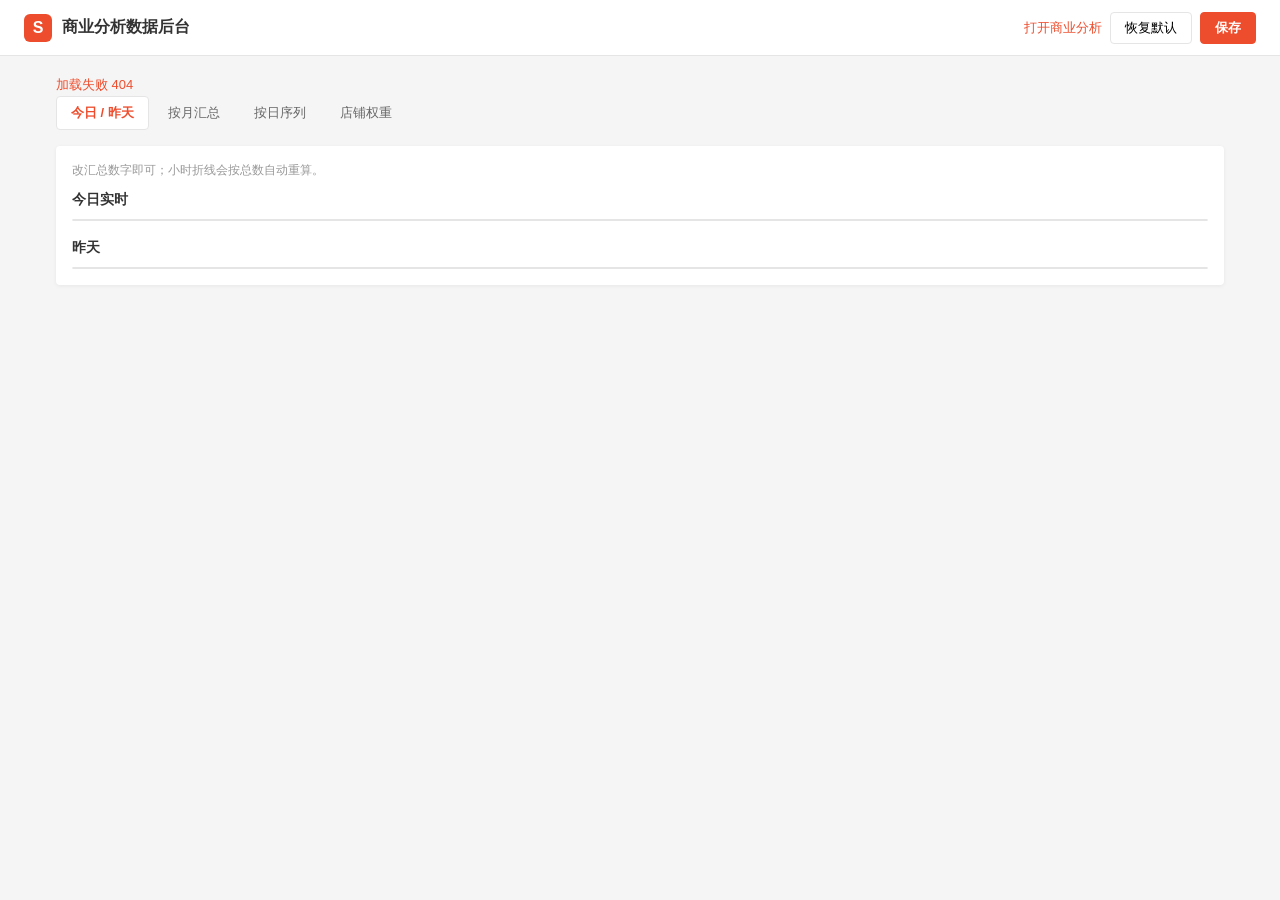
==== cf-pages/admin/index.html @ f7140895 "Add Shopee workbench demo for Cloudflare Pages deploy. Includes static site, Functions gate/API, and" ====
<!DOCTYPE html>
<html lang="zh-CN">
<head>
<meta charset="utf-8">
<meta name="viewport" content="width=device-width, initial-scale=1">
<meta name="robots" content="noindex,nofollow,noarchive">
<title>商业分析数据后台</title>
<style>
  :root {
    --brand: #EE4D2D;
    --brand-dark: #D73211;
    --bg: #f5f5f5;
    --card: #fff;
    --line: #e5e5e5;
    --text: #333;
    --muted: #999;
  }
  * { box-sizing: border-box; }
  body {
    margin: 0;
    font-family: -apple-system, BlinkMacSystemFont, "Segoe UI", "PingFang SC", "Microsoft YaHei", sans-serif;
    background: var(--bg);
    color: var(--text);
  }
  .top {
    height: 56px;
    background: #fff;
    border-bottom: 1px solid var(--line);
    display: flex;
    align-items: center;
    justify-content: space-between;
    padding: 0 24px;
  }
  .brand { display: flex; align-items: center; gap: 10px; font-weight: 600; }
  .logo {
    width: 28px; height: 28px; border-radius: 6px; background: var(--brand);
    color: #fff; display: inline-flex; align-items: center; justify-content: center; font-weight: 700;
  }
  .top-actions { display: flex; gap: 8px; align-items: center; }
  .btn {
    height: 32px; padding: 0 14px; border-radius: 4px; border: 1px solid var(--line);
    background: #fff; cursor: pointer; font-size: 13px;
  }
  .btn:hover { border-color: #ccc; }
  .btn-primary {
    background: var(--brand); border-color: var(--brand); color: #fff; font-weight: 600;
  }
  .btn-primary:hover { background: var(--brand-dark); }
  .btn:disabled { opacity: .6; cursor: wait; }
  .wrap { max-width: 1200px; margin: 0 auto; padding: 20px 16px 48px; }
  .tabs { display: flex; gap: 4px; margin-bottom: 16px; flex-wrap: wrap; }
  .tab {
    height: 34px; padding: 0 14px; border: 1px solid transparent; border-radius: 4px;
    background: transparent; cursor: pointer; color: #666; font-size: 13px;
  }
  .tab.active { background: #fff; border-color: var(--line); color: var(--brand); font-weight: 600; }
  .panel {
    display: none; background: var(--card); border-radius: 4px;
    box-shadow: 0 1px 4px rgba(0,0,0,.06); padding: 16px;
  }
  .panel.active { display: block; }
  .row { display: flex; gap: 12px; flex-wrap: wrap; align-items: end; margin-bottom: 14px; }
  label.field { display: flex; flex-direction: column; gap: 6px; font-size: 12px; color: #666; }
  input[type=number], input[type=text], select {
    height: 34px; min-width: 120px; padding: 0 10px; border: 1px solid var(--line);
    border-radius: 4px; font-size: 13px;
  }
  table { width: 100%; border-collapse: collapse; font-size: 13px; }
  th, td { border-bottom: 1px solid #f0f0f0; padding: 8px 6px; text-align: left; }
  th { color: #888; font-weight: 500; background: #fafafa; position: sticky; top: 0; }
  td input { width: 100%; min-width: 72px; }
  .hint { color: var(--muted); font-size: 12px; margin: 0 0 12px; }
  .status {
    font-size: 13px; color: #666; min-height: 20px;
  }
  .status.ok { color: #30B566; }
  .status.err { color: var(--brand); }
  .table-wrap { overflow: auto; max-height: 62vh; border: 1px solid var(--line); border-radius: 4px; }
  .subhead { font-size: 14px; font-weight: 600; margin: 8px 0 10px; }
  a.link { color: var(--brand); text-decoration: none; font-size: 13px; }
</style>
</head>
<body>
  <header class="top">
    <div class="brand"><span class="logo">S</span>商业分析数据后台</div>
    <div class="top-actions">
      <a class="link" href="/datacenter/home/?cnsc_shop_id=864505556" target="_blank">打开商业分析</a>
      <button class="btn" id="btnReset" type="button">恢复默认</button>
      <button class="btn btn-primary" id="btnSave" type="button">保存</button>
    </div>
  </header>
  <main class="wrap">
    <div class="status" id="status">加载中…</div>
    <div class="tabs" id="tabs">
      <button class="tab active" data-tab="preset">今日 / 昨天</button>
      <button class="tab" data-tab="month">按月汇总</button>
      <button class="tab" data-tab="series">按日序列</button>
      <button class="tab" data-tab="shops">店铺权重</button>
    </div>

    <section class="panel active" id="panel-preset">
      <p class="hint">改汇总数字即可；小时折线会按总数自动重算。</p>
      <div class="subhead">今日实时</div>
      <div class="table-wrap" id="todayTable"></div>
      <div class="subhead" style="margin-top:18px">昨天</div>
      <div class="table-wrap" id="ydayTable"></div>
    </section>

    <section class="panel" id="panel-month">
      <p class="hint">环比按「上月同期」：未结束的月份只对比上月相同天数（用按日序列前 N 天）；已结束月份对比整月。改指标会自动重算，也可手改 mom；保存不会再覆盖你手改的环比。</p>
      <div class="row" style="margin-bottom:10px">
        <button class="btn" type="button" id="btnRecomputeMom">按上月同期重算全部环比</button>
      </div>
      <div class="table-wrap" id="monthTable"></div>
    </section>

    <section class="panel" id="panel-series">
      <div class="row">
        <label class="field">月份
          <select id="seriesMonth"></select>
        </label>
      </div>
      <p class="hint">按日数组，一天一个数；保存后折线图用这里的序列。</p>
      <div class="table-wrap" id="seriesTable"></div>
    </section>

    <section class="panel" id="panel-shops">
      <div class="subhead">SHOP_BASE</div>
      <div class="table-wrap" id="shopBaseTable"></div>
      <div class="subhead" style="margin-top:18px">EXTRA_SHOPS（今日分页补充）</div>
      <div class="table-wrap" id="extraShopTable"></div>
    </section>
  </main>

<script>
(function () {
  var METRIC_KEYS = ["sales","orders","units","clicks","cancelled","cancelled_sales","refund_orders","refund_sales"];
  var METRIC_LABELS = {
    sales: "总销售额",
    orders: "总订单数",
    units: "总销售件数",
    clicks: "商品点击量",
    cancelled: "已取消订单",
    cancelled_sales: "已取消销售",
    refund_orders: "退货退款订单",
    refund_sales: "退货退款销售"
  };
  var data = null;
  var statusEl = document.getElementById("status");

  function setStatus(msg, kind) {
    statusEl.textContent = msg || "";
    statusEl.className = "status" + (kind ? " " + kind : "");
  }

  function numInput(value, onChange) {
    var inp = document.createElement("input");
    inp.type = "number";
    inp.step = "any";
    inp.value = value;
    function emit() {
      var v = parseFloat(inp.value);
      if (Number.isNaN(v)) v = 0;
      onChange(v);
    }
    // change=失焦；input=滚轮/步进器即时联动
    inp.addEventListener("change", emit);
    inp.addEventListener("input", emit);
    return inp;
  }

  function textInput(value, onChange) {
    var inp = document.createElement("input");
    inp.type = "text";
    inp.value = value;
    inp.addEventListener("change", function () { onChange(inp.value); });
    return inp;
  }

  function shiftMonthKey(key, delta) {
    var m = /^(\d{4})-(\d{2})$/.exec(key || "");
    if (!m) return null;
    var y = parseInt(m[1], 10);
    var mo = parseInt(m[2], 10) + delta;
    while (mo < 1) { mo += 12; y -= 1; }
    while (mo > 12) { mo -= 12; y += 1; }
    return y + "-" + String(mo).padStart(2, "0");
  }

  function momPct(curr, prev) {
    curr = Number(curr) || 0;
    prev = Number(prev) || 0;
    if (prev === 0) return curr === 0 ? 0 : 100;
    return Math.round(((curr - prev) / Math.abs(prev)) * 10000) / 100;
  }

  function nowGmt8Parts() {
    var d = new Date(Date.now() + 8 * 3600 * 1000);
    return {
      key: d.getUTCFullYear() + "-" + String(d.getUTCMonth() + 1).padStart(2, "0"),
      day: d.getUTCDate()
    };
  }

  function seriesLen(month, metric) {
    var s = data.monthSeries && data.monthSeries[month];
    var arr = s && s[metric || "sales"];
    return Array.isArray(arr) ? arr.length : 0;
  }

  function sumSeries(month, metric, days) {
    var s = data.monthSeries && data.monthSeries[month];
    var arr = s && s[metric];
    if (!Array.isArray(arr) || !arr.length) return null;
    var n = Math.max(0, Math.min(days, arr.length));
    var sum = 0;
    for (var i = 0; i < n; i++) sum += Number(arr[i]) || 0;
    return sum;
  }

  // 上月同期：当前未结束月用「今天日号」；其它月用自身序列天数（整月）
  function samePeriodDays(month) {
    var now = nowGmt8Parts();
    var len = seriesLen(month, "sales");
    if (month === now.key) {
      var d = now.day;
      if (len > 0) d = Math.min(d, len);
      return Math.max(1, d);
    }
    return len > 0 ? len : 0;
  }

  function recomputeMonthMom(month) {
    if (!data || !data.monthData || !data.monthData[month]) return;
    var curr = data.monthData[month];
    var prevKey = shiftMonthKey(month, -1);
    var prev = prevKey && data.monthData[prevKey];
    if (!curr.mom) curr.mom = {};
    var now = nowGmt8Parts();
    var days = samePeriodDays(month);
    var prevLen = seriesLen(prevKey, "sales");
    // 未结束的当前月：分子用你改的月汇总，分母用上月前 N 天（上月同期）
    // 已结束月份：整月 vs 上月整月
    var useSamePeriod = month === now.key && days > 0 && prevLen > 0;
    METRIC_KEYS.forEach(function (k) {
      var currVal = Number(curr[k]) || 0;
      var prevVal = 0;
      if (useSamePeriod) {
        var part = sumSeries(prevKey, k, days);
        prevVal = part == null ? (prev ? Number(prev[k]) || 0 : 0) : part;
      } else if (prev) {
        prevVal = Number(prev[k]) || 0;
      }
      curr.mom[k] = momPct(currVal, prevVal);
    });
  }

  function recomputeMomsTouchedBy(month) {
    recomputeMonthMom(month);
    var next = shiftMonthKey(month, 1);
    if (next && data.monthData[next]) recomputeMonthMom(next);
  }

  function recomputeAllMonthMoms() {
    if (!data || !data.monthData) return;
    Object.keys(data.monthData).sort().forEach(recomputeMonthMom);
  }

  function renderMetricBlock(targetId, block) {
    var wrap = document.getElementById(targetId);
    wrap.innerHTML = "";
    var table = document.createElement("table");
    var thead = document.createElement("thead");
    thead.innerHTML = "<tr><th>指标</th><th>数值</th><th>环比 mom%</th></tr>";
    table.appendChild(thead);
    var tbody = document.createElement("tbody");
    METRIC_KEYS.forEach(function (k) {
      var tr = document.createElement("tr");
      var td0 = document.createElement("td");
      td0.textContent = METRIC_LABELS[k] || k;
      var td1 = document.createElement("td");
      td1.appendChild(numInput(block[k], function (v) { block[k] = v; }));
      var td2 = document.createElement("td");
      if (!block.mom) block.mom = {};
      td2.appendChild(numInput(block.mom[k] || 0, function (v) { block.mom[k] = v; }));
      tr.appendChild(td0); tr.appendChild(td1); tr.appendChild(td2);
      tbody.appendChild(tr);
    });
    table.appendChild(tbody);
    wrap.appendChild(table);
  }

  function refreshMonthMomInputs(optMonth) {
    var wrap = document.getElementById("monthTable");
    if (!wrap) return;
    Array.prototype.forEach.call(wrap.querySelectorAll("input[data-mom-month]"), function (inp) {
      var month = inp.getAttribute("data-mom-month");
      if (optMonth && month !== optMonth && month !== shiftMonthKey(optMonth, 1)) return;
      var key = inp.getAttribute("data-mom-key");
      var block = data.monthData[month];
      if (!block || !block.mom) return;
      var next = block.mom[key];
      if (typeof next !== "number" || Number.isNaN(next)) next = 0;
      if (String(inp.value) !== String(next)) inp.value = next;
    });
  }

  function renderMonthTable() {
    var wrap = document.getElementById("monthTable");
    wrap.innerHTML = "";
    var panel = document.getElementById("panel-month");
    Array.prototype.slice.call(panel.querySelectorAll(".month-add-row")).forEach(function (el) {
      el.remove();
    });
    var table = document.createElement("table");
    var head = "<tr><th>月份</th>";
    METRIC_KEYS.forEach(function (k) { head += "<th>" + (METRIC_LABELS[k] || k) + "</th><th>mom%</th>"; });
    head += "<th></th></tr>";
    table.innerHTML = "<thead>" + head + "</thead>";
    var tbody = document.createElement("tbody");
    Object.keys(data.monthData).sort().forEach(function (month) {
      var block = data.monthData[month];
      var tr = document.createElement("tr");
      var tdM = document.createElement("td");
      tdM.textContent = month;
      tr.appendChild(tdM);
      METRIC_KEYS.forEach(function (k) {
        var td = document.createElement("td");
        td.appendChild(numInput(block[k], function (v) {
          block[k] = v;
          recomputeMomsTouchedBy(month);
          refreshMonthMomInputs(month);
          setStatus("环比已随 " + month + " 汇总更新（记得点保存）", "ok");
        }));
        tr.appendChild(td);
        var tdMom = document.createElement("td");
        if (!block.mom) block.mom = {};
        var momInp = numInput(block.mom[k] || 0, function (v) { block.mom[k] = v; });
        momInp.setAttribute("data-mom-month", month);
        momInp.setAttribute("data-mom-key", k);
        tdMom.appendChild(momInp);
        tr.appendChild(tdMom);
      });
      var tdAct = document.createElement("td");
      var del = document.createElement("button");
      del.className = "btn";
      del.type = "button";
      del.textContent = "删除";
      del.addEventListener("click", function () {
        if (!confirm("删除 " + month + "？")) return;
        delete data.monthData[month];
        if (data.monthSeries) delete data.monthSeries[month];
        var next = shiftMonthKey(month, 1);
        if (next && data.monthData[next]) recomputeMonthMom(next);
        renderAll();
      });
      tdAct.appendChild(del);
      tr.appendChild(tdAct);
      tbody.appendChild(tr);
    });
    table.appendChild(tbody);
    wrap.appendChild(table);

    var addRow = document.createElement("div");
    addRow.className = "row month-add-row";
    addRow.style.marginTop = "12px";
    var inp = document.createElement("input");
    inp.type = "text";
    inp.placeholder = "YYYY-MM";
    var btn = document.createElement("button");
    btn.className = "btn";
    btn.type = "button";
    btn.textContent = "新增月份";
    btn.addEventListener("click", function () {
      var key = (inp.value || "").trim();
      if (!/^\d{4}-\d{2}$/.test(key)) {
        setStatus("月份格式应为 YYYY-MM", "err");
        return;
      }
      if (data.monthData[key]) {
        setStatus("月份已存在", "err");
        return;
      }
      var blank = {};
      var mom = {};
      METRIC_KEYS.forEach(function (k) { blank[k] = 0; mom[k] = 0; });
      blank.mom = mom;
      data.monthData[key] = blank;
      if (!data.monthSeries[key]) {
        var series = {};
        METRIC_KEYS.forEach(function (k) { series[k] = []; });
        data.monthSeries[key] = series;
      }
      recomputeMonthMom(key);
      renderAll();
      setStatus("已新增 " + key, "ok");
    });
    addRow.appendChild(inp);
    addRow.appendChild(btn);
    panel.appendChild(addRow);
  }

  function fillSeriesSelect() {
    var sel = document.getElementById("seriesMonth");
    var cur = sel.value;
    sel.innerHTML = "";
    Object.keys(data.monthSeries || {}).sort().forEach(function (m) {
      var opt = document.createElement("option");
      opt.value = m;
      opt.textContent = m;
      sel.appendChild(opt);
    });
    if (cur && data.monthSeries[cur]) sel.value = cur;
    else if (data.monthSeries["2026-11"]) sel.value = "2026-11";
  }

  function renderSeriesTable() {
    fillSeriesSelect();
    var month = document.getElementById("seriesMonth").value;
    var wrap = document.getElementById("seriesTable");
    wrap.innerHTML = "";
    if (!month || !data.monthSeries[month]) {
      wrap.textContent = "无序列数据";
      return;
    }
    var series = data.monthSeries[month];
    var len = 0;
    METRIC_KEYS.forEach(function (k) {
      if (Array.isArray(series[k])) len = Math.max(len, series[k].length);
    });
    METRIC_KEYS.forEach(function (k) {
      if (!Array.isArray(series[k])) series[k] = [];
      while (series[k].length < len) series[k].push(0);
    });

    var table = document.createElement("table");
    var head = "<tr><th>日</th>";
    METRIC_KEYS.forEach(function (k) { head += "<th>" + (METRIC_LABELS[k] || k) + "</th>"; });
    head += "</tr>";
    table.innerHTML = "<thead>" + head + "</thead>";
    var tbody = document.createElement("tbody");
    for (var i = 0; i < len; i++) {
      (function (dayIdx) {
        var tr = document.createElement("tr");
        var td0 = document.createElement("td");
        td0.textContent = String(dayIdx + 1);
        tr.appendChild(td0);
        METRIC_KEYS.forEach(function (k) {
          var td = document.createElement("td");
          td.appendChild(numInput(series[k][dayIdx] || 0, function (v) { series[k][dayIdx] = v; }));
          tr.appendChild(td);
        });
        tbody.appendChild(tr);
      })(i);
    }
    table.appendChild(tbody);
    wrap.appendChild(table);
  }

  function renderShopTable(targetId, list) {
    var wrap = document.getElementById(targetId);
    wrap.innerHTML = "";
    var table = document.createElement("table");
    table.innerHTML = "<thead><tr><th>店铺</th><th>市场</th><th>权重 w</th><th></th></tr></thead>";
    var tbody = document.createElement("tbody");
    list.forEach(function (shop, idx) {
      var tr = document.createElement("tr");
      var tdN = document.createElement("td");
      tdN.appendChild(textInput(shop.name, function (v) { shop.name = v; }));
      var tdM = document.createElement("td");
      tdM.appendChild(textInput(shop.market, function (v) { shop.market = v; }));
      var tdW = document.createElement("td");
      tdW.appendChild(numInput(shop.w, function (v) { shop.w = v; }));
      var tdA = document.createElement("td");
      var del = document.createElement("button");
      del.className = "btn";
      del.type = "button";
      del.textContent = "删";
      del.addEventListener("click", function () {
        list.splice(idx, 1);
        renderAll();
      });
      tdA.appendChild(del);
      tr.appendChild(tdN); tr.appendChild(tdM); tr.appendChild(tdW); tr.appendChild(tdA);
      tbody.appendChild(tr);
    });
    table.appendChild(tbody);
    wrap.appendChild(table);

    var add = document.createElement("button");
    add.className = "btn";
    add.type = "button";
    add.textContent = "新增店铺";
    add.style.marginTop = "10px";
    add.addEventListener("click", function () {
      list.push({ name: "new.shop", market: "XX", w: 0 });
      renderAll();
    });
    wrap.appendChild(add);
  }

  function renderAll() {
    // avoid duplicating add-month rows
    var monthPanel = document.getElementById("panel-month");
    Array.prototype.slice.call(monthPanel.querySelectorAll(".row")).forEach(function (el) {
      if (el.querySelector("input[placeholder='YYYY-MM']")) el.remove();
    });
    renderMetricBlock("todayTable", data.today);
    renderMetricBlock("ydayTable", data.yesterday);
    renderMonthTable();
    renderSeriesTable();
    renderShopTable("shopBaseTable", data.shopBase);
    renderShopTable("extraShopTable", data.extraShops);
  }

  async function loadData() {
    setStatus("加载中…");
    var res = await fetch("/api/bi-data", { credentials: "same-origin" });
    if (!res.ok) throw new Error("加载失败 " + res.status);
    data = await res.json();
    if (!data.extraShops) data.extraShops = [];
    if (!data.shopBase) data.shopBase = [];
    renderAll();
    setStatus("已加载" + (data.updatedAt ? "（更新于 " + data.updatedAt + "）" : "（默认数据）"), "ok");
  }

  async function saveData() {
    setStatus("保存中…");
    document.getElementById("btnSave").disabled = true;
    try {
      // 不再强制重算月度环比，保留手改；需要批量重算请点「按上月同期重算全部环比」
      var res = await fetch("/api/bi-data", {
        method: "PUT",
        credentials: "same-origin",
        headers: { "Content-Type": "application/json" },
        body: JSON.stringify(data)
      });
      var body = await res.json().catch(function () { return {}; });
      if (!res.ok) throw new Error(body.error || ("保存失败 " + res.status));
      data.updatedAt = body.updatedAt || data.updatedAt;
      setStatus("保存成功 " + (body.updatedAt || ""), "ok");
    } catch (e) {
      setStatus(String(e.message || e), "err");
    } finally {
      document.getElementById("btnSave").disabled = false;
    }
  }

  async function resetData() {
    if (!confirm("确认恢复默认数据？当前后台已保存的修改会被覆盖，且无法撤销。")) return;
    var typed = prompt('请输入 RESET 确认恢复默认（此操作会清空你改过的数据）');
    if (typed !== "RESET") {
      setStatus("已取消恢复默认", "err");
      return;
    }
    setStatus("恢复中…");
    try {
      var res = await fetch("/api/bi-data?reset=1&confirm=RESET", {
        method: "POST",
        credentials: "same-origin"
      });
      var body = await res.json().catch(function () { return {}; });
      if (!res.ok) throw new Error(body.error || ("恢复失败 " + res.status));
      data = body.data;
      renderAll();
      setStatus("已恢复默认", "ok");
    } catch (e) {
      setStatus(String(e.message || e), "err");
    }
  }

  document.getElementById("tabs").addEventListener("click", function (e) {
    var btn = e.target.closest(".tab");
    if (!btn) return;
    var tab = btn.getAttribute("data-tab");
    Array.prototype.forEach.call(document.querySelectorAll(".tab"), function (el) {
      el.classList.toggle("active", el === btn);
    });
    Array.prototype.forEach.call(document.querySelectorAll(".panel"), function (el) {
      el.classList.toggle("active", el.id === "panel-" + tab);
    });
  });

  document.getElementById("seriesMonth").addEventListener("change", renderSeriesTable);
  document.getElementById("btnSave").addEventListener("click", saveData);
  document.getElementById("btnReset").addEventListener("click", resetData);
  document.getElementById("btnRecomputeMom").addEventListener("click", function () {
    recomputeAllMonthMoms();
    refreshMonthMomInputs();
    setStatus("已按上月同期重算全部月度环比（记得点保存）", "ok");
  });

  loadData().catch(function (e) {
    setStatus(String(e.message || e), "err");
  });
})();
</script>
</body>
</html>
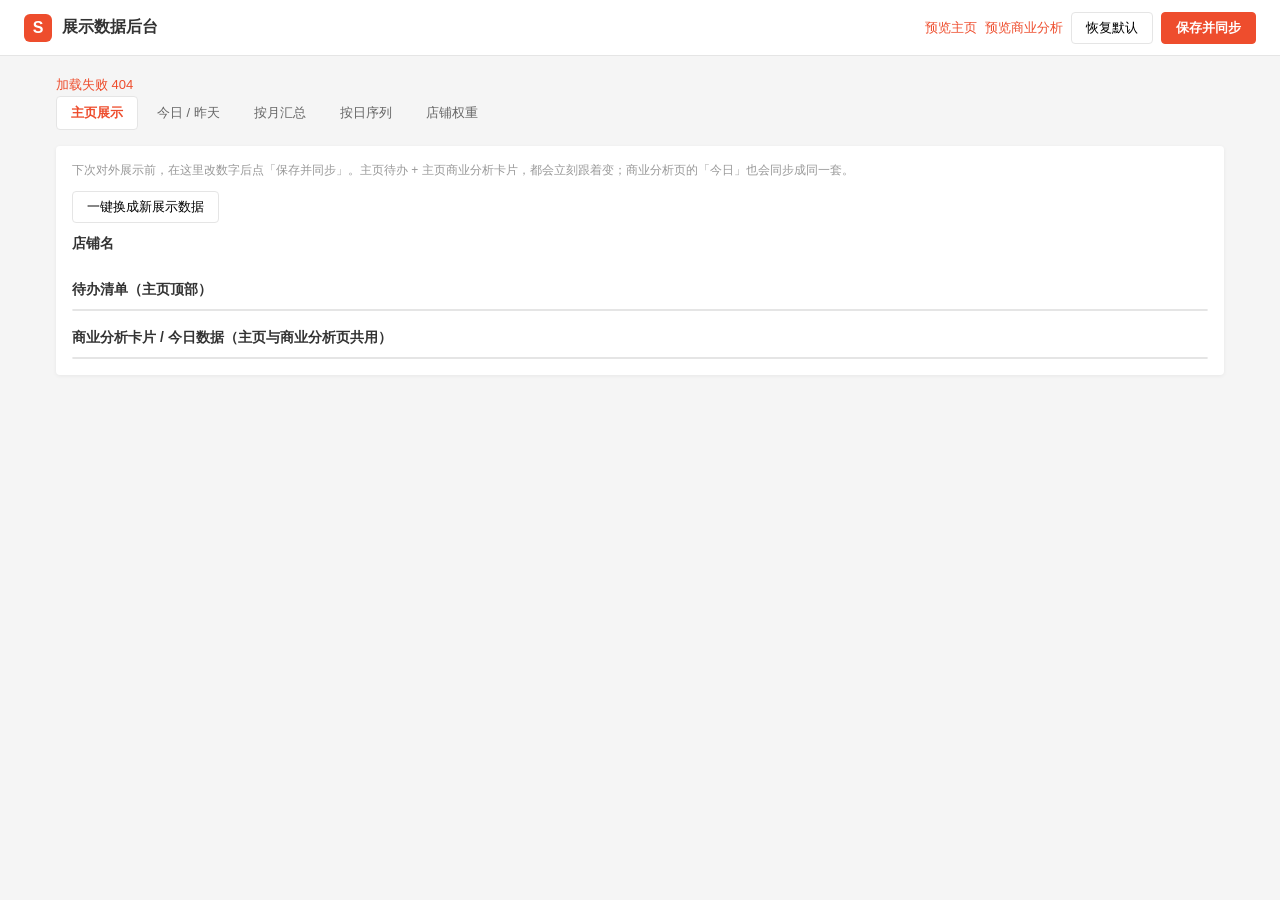
==== commit d9134c2f: "Sync admin homepage editor and green-up/red-down mom arrows." ====
--- a/cf-pages/admin/index.html
+++ b/cf-pages/admin/index.html
@@ -4,7 +4,7 @@
 <meta charset="utf-8">
 <meta name="viewport" content="width=device-width, initial-scale=1">
 <meta name="robots" content="noindex,nofollow,noarchive">
-<title>商业分析数据后台</title>
+<title>展示数据后台</title>
 <style>
   :root {
     --brand: #EE4D2D;
@@ -82,24 +82,39 @@
 </head>
 <body>
   <header class="top">
-    <div class="brand"><span class="logo">S</span>商业分析数据后台</div>
+    <div class="brand"><span class="logo">S</span>展示数据后台</div>
     <div class="top-actions">
-      <a class="link" href="/datacenter/home/?cnsc_shop_id=864505556" target="_blank">打开商业分析</a>
+      <a class="link" href="/home.html" target="_blank">预览主页</a>
+      <a class="link" href="/datacenter/home/?cnsc_shop_id=864505556" target="_blank">预览商业分析</a>
       <button class="btn" id="btnReset" type="button">恢复默认</button>
-      <button class="btn btn-primary" id="btnSave" type="button">保存</button>
+      <button class="btn btn-primary" id="btnSave" type="button">保存并同步</button>
     </div>
   </header>
   <main class="wrap">
     <div class="status" id="status">加载中…</div>
     <div class="tabs" id="tabs">
-      <button class="tab active" data-tab="preset">今日 / 昨天</button>
+      <button class="tab active" data-tab="home">主页展示</button>
+      <button class="tab" data-tab="preset">今日 / 昨天</button>
       <button class="tab" data-tab="month">按月汇总</button>
       <button class="tab" data-tab="series">按日序列</button>
       <button class="tab" data-tab="shops">店铺权重</button>
     </div>
 
-    <section class="panel active" id="panel-preset">
-      <p class="hint">改汇总数字即可；小时折线会按总数自动重算。</p>
+    <section class="panel active" id="panel-home">
+      <p class="hint">下次对外展示前，在这里改数字后点「保存并同步」。主页待办 + 主页商业分析卡片，都会立刻跟着变；商业分析页的「今日」也会同步成同一套。</p>
+      <div class="row" style="margin-bottom:12px">
+        <button class="btn" type="button" id="btnNudgeHome">一键换成新展示数据</button>
+      </div>
+      <div class="subhead">店铺名</div>
+      <div class="row" id="homeShopRow"></div>
+      <div class="subhead" style="margin-top:18px">待办清单（主页顶部）</div>
+      <div class="table-wrap" id="homeTodoTable"></div>
+      <div class="subhead" style="margin-top:18px">商业分析卡片 / 今日数据（主页与商业分析页共用）</div>
+      <div class="table-wrap" id="homeTodayTable"></div>
+    </section>
+
+    <section class="panel" id="panel-preset">
+      <p class="hint">改汇总数字即可；小时折线会按总数自动重算。主页「商业分析」卡片也读今日这组数。</p>
       <div class="subhead">今日实时</div>
       <div class="table-wrap" id="todayTable"></div>
       <div class="subhead" style="margin-top:18px">昨天</div>
@@ -119,8 +134,10 @@
         <label class="field">月份
           <select id="seriesMonth"></select>
         </label>
+        <button class="btn" type="button" id="btnEnsureSeriesDays">按当月天数生成日行</button>
+        <button class="btn" type="button" id="btnAddSeriesDay">加一天</button>
       </div>
-      <p class="hint">按日数组，一天一个数；保存后折线图用这里的序列。</p>
+      <p class="hint">按日数组，一天一个数；保存后折线图用这里的序列。若要加 2025-09 及更早月份：先到「按月汇总」新增 YYYY-MM，再回这里选月份填日数据（空月份点「按当月天数生成日行」）。</p>
       <div class="table-wrap" id="seriesTable"></div>
     </section>
 
@@ -145,6 +162,27 @@
     refund_orders: "退货退款订单",
     refund_sales: "退货退款销售"
   };
+  var HOME_TODO_KEYS = [
+    "未付款",
+    "待处理出货",
+    "已处理出货",
+    "待取消",
+    "待处理退货/退款",
+    "已售完",
+    "已禁卖/搜索排名降低"
+  ];
+  var DEFAULT_HOME = {
+    shop: "青羊区星氧百货店",
+    todo: {
+      "未付款": 5,
+      "待处理出货": 9,
+      "已处理出货": 21,
+      "待取消": 12,
+      "待处理退货/退款": 0,
+      "已售完": 4,
+      "已禁卖/搜索排名降低": 1
+    }
+  };
   var data = null;
   var statusEl = document.getElementById("status");
 
@@ -185,6 +223,36 @@
     while (mo < 1) { mo += 12; y -= 1; }
     while (mo > 12) { mo -= 12; y += 1; }
     return y + "-" + String(mo).padStart(2, "0");
+  }
+
+  function daysInMonthKey(key) {
+    var m = /^(\d{4})-(\d{2})$/.exec(key || "");
+    if (!m) return 0;
+    var y = parseInt(m[1], 10);
+    var mo = parseInt(m[2], 10);
+    return new Date(y, mo, 0).getDate();
+  }
+
+  function ensureMonthSeries(key, preferDays) {
+    if (!data.monthSeries) data.monthSeries = {};
+    if (!data.monthSeries[key]) {
+      var blank = {};
+      METRIC_KEYS.forEach(function (k) { blank[k] = []; });
+      data.monthSeries[key] = blank;
+    }
+    var series = data.monthSeries[key];
+    var target = preferDays || 0;
+    if (!target) {
+      METRIC_KEYS.forEach(function (k) {
+        if (Array.isArray(series[k])) target = Math.max(target, series[k].length);
+      });
+    }
+    if (!target) target = daysInMonthKey(key);
+    METRIC_KEYS.forEach(function (k) {
+      if (!Array.isArray(series[k])) series[k] = [];
+      while (series[k].length < target) series[k].push(0);
+    });
+    return series;
   }
 
   function momPct(curr, prev) {
@@ -386,14 +454,10 @@
       METRIC_KEYS.forEach(function (k) { blank[k] = 0; mom[k] = 0; });
       blank.mom = mom;
       data.monthData[key] = blank;
-      if (!data.monthSeries[key]) {
-        var series = {};
-        METRIC_KEYS.forEach(function (k) { series[k] = []; });
-        data.monthSeries[key] = series;
-      }
+      ensureMonthSeries(key, daysInMonthKey(key));
       recomputeMonthMom(key);
       renderAll();
-      setStatus("已新增 " + key, "ok");
+      setStatus("已新增 " + key + "（含 " + daysInMonthKey(key) + " 天日序列）", "ok");
     });
     addRow.appendChild(inp);
     addRow.appendChild(btn);
@@ -404,14 +468,17 @@
     var sel = document.getElementById("seriesMonth");
     var cur = sel.value;
     sel.innerHTML = "";
-    Object.keys(data.monthSeries || {}).sort().forEach(function (m) {
+    var keys = {};
+    Object.keys(data.monthSeries || {}).forEach(function (m) { keys[m] = true; });
+    Object.keys(data.monthData || {}).forEach(function (m) { keys[m] = true; });
+    Object.keys(keys).sort().forEach(function (m) {
       var opt = document.createElement("option");
       opt.value = m;
       opt.textContent = m;
       sel.appendChild(opt);
     });
-    if (cur && data.monthSeries[cur]) sel.value = cur;
-    else if (data.monthSeries["2026-11"]) sel.value = "2026-11";
+    if (cur && keys[cur]) sel.value = cur;
+    else if (keys["2026-11"]) sel.value = "2026-11";
   }
 
   function renderSeriesTable() {
@@ -419,19 +486,19 @@
     var month = document.getElementById("seriesMonth").value;
     var wrap = document.getElementById("seriesTable");
     wrap.innerHTML = "";
-    if (!month || !data.monthSeries[month]) {
-      wrap.textContent = "无序列数据";
+    if (!month) {
+      wrap.textContent = "请先在「按月汇总」新增月份，或选择已有月份";
       return;
     }
-    var series = data.monthSeries[month];
+    var series = ensureMonthSeries(month);
     var len = 0;
     METRIC_KEYS.forEach(function (k) {
       if (Array.isArray(series[k])) len = Math.max(len, series[k].length);
     });
-    METRIC_KEYS.forEach(function (k) {
-      if (!Array.isArray(series[k])) series[k] = [];
-      while (series[k].length < len) series[k].push(0);
-    });
+    if (!len) {
+      wrap.textContent = "该月还没有日行，点上方「按当月天数生成日行」";
+      return;
+    }
 
     var table = document.createElement("table");
     var head = "<tr><th>日</th>";
@@ -499,12 +566,122 @@
     wrap.appendChild(add);
   }
 
+  function ensureHome() {
+    if (!data.home || typeof data.home !== "object") data.home = JSON.parse(JSON.stringify(DEFAULT_HOME));
+    if (!data.home.todo || typeof data.home.todo !== "object") data.home.todo = {};
+    HOME_TODO_KEYS.forEach(function (k) {
+      var v = data.home.todo[k];
+      var n = typeof v === "number" ? v : parseInt(String(v == null ? "" : v), 10);
+      data.home.todo[k] = Number.isFinite(n) ? n : DEFAULT_HOME.todo[k];
+    });
+    if (typeof data.home.shop !== "string" || !data.home.shop.trim()) {
+      data.home.shop = DEFAULT_HOME.shop;
+    }
+  }
+
+  function nudgeHomeDemoData() {
+    ensureHome();
+    if (!data.today) return;
+    if (!data.today.mom) data.today.mom = {};
+    // Slightly different each time so next exhibition doesn't look identical.
+    var sales = Math.round((3200 + Math.random() * 2800) * 100) / 100;
+    var orders = Math.round(22 + Math.random() * 28);
+    var units = Math.round(orders * (1.3 + Math.random() * 0.7));
+    var clicks = Math.round(2200 + Math.random() * 1800);
+    data.today.sales = sales;
+    data.today.orders = orders;
+    data.today.units = units;
+    data.today.clicks = clicks;
+    data.today.mom.sales = Math.round((-8 + Math.random() * 16) * 100) / 100;
+    data.today.mom.orders = Math.round((-8 + Math.random() * 16) * 100) / 100;
+    data.today.mom.units = Math.round((-8 + Math.random() * 16) * 100) / 100;
+    data.today.mom.clicks = Math.round((-8 + Math.random() * 16) * 100) / 100;
+    data.home.todo["未付款"] = Math.round(2 + Math.random() * 10);
+    data.home.todo["待处理出货"] = Math.round(4 + Math.random() * 14);
+    data.home.todo["已处理出货"] = Math.round(12 + Math.random() * 24);
+    data.home.todo["待取消"] = Math.round(3 + Math.random() * 14);
+    data.home.todo["待处理退货/退款"] = Math.round(Math.random() * 3);
+    data.home.todo["已售完"] = Math.round(1 + Math.random() * 8);
+    data.home.todo["已禁卖/搜索排名降低"] = Math.round(Math.random() * 3);
+    renderHomePanel();
+    setStatus("已生成新展示数据（还未保存，请点「保存并同步」）", "ok");
+  }
+
+  function renderHomePanel() {
+    ensureHome();
+    var shopRow = document.getElementById("homeShopRow");
+    shopRow.innerHTML = "";
+    var lab = document.createElement("label");
+    lab.className = "field";
+    lab.textContent = "店铺显示名";
+    var inp = textInput(data.home.shop, function (v) { data.home.shop = v; });
+    inp.style.minWidth = "280px";
+    lab.appendChild(inp);
+    shopRow.appendChild(lab);
+
+    var todoWrap = document.getElementById("homeTodoTable");
+    todoWrap.innerHTML = "";
+    var table = document.createElement("table");
+    var thead = document.createElement("thead");
+    thead.innerHTML = "<tr><th>待办项</th><th>数量</th></tr>";
+    table.appendChild(thead);
+    var tbody = document.createElement("tbody");
+    HOME_TODO_KEYS.forEach(function (k) {
+      var tr = document.createElement("tr");
+      var tdN = document.createElement("td");
+      tdN.textContent = k;
+      var tdV = document.createElement("td");
+      tdV.appendChild(numInput(data.home.todo[k], function (v) {
+        data.home.todo[k] = Math.round(v);
+      }));
+      tr.appendChild(tdN);
+      tr.appendChild(tdV);
+      tbody.appendChild(tr);
+    });
+    table.appendChild(tbody);
+    todoWrap.appendChild(table);
+
+    var todayWrap = document.getElementById("homeTodayTable");
+    todayWrap.innerHTML = "";
+    if (!data.today) return;
+    if (!data.today.mom) data.today.mom = {};
+    var ttable = document.createElement("table");
+    ttable.innerHTML = "<thead><tr><th>指标</th><th>今日数值</th><th>环比 %</th></tr></thead>";
+    var tb = document.createElement("tbody");
+    [
+      ["sales", "总销售额"],
+      ["orders", "总订单数"],
+      ["clicks", "商品点击量"],
+      ["units", "总销售件数"]
+    ].forEach(function (pair) {
+      var key = pair[0], label = pair[1];
+      var tr = document.createElement("tr");
+      var td0 = document.createElement("td");
+      td0.textContent = label;
+      var td1 = document.createElement("td");
+      td1.appendChild(numInput(data.today[key], function (v) {
+        data.today[key] = key === "sales" ? Math.round(v * 100) / 100 : Math.round(v);
+      }));
+      var td2 = document.createElement("td");
+      td2.appendChild(numInput(data.today.mom[key] || 0, function (v) {
+        data.today.mom[key] = Math.round(v * 100) / 100;
+      }));
+      tr.appendChild(td0);
+      tr.appendChild(td1);
+      tr.appendChild(td2);
+      tb.appendChild(tr);
+    });
+    ttable.appendChild(tb);
+    todayWrap.appendChild(ttable);
+  }
+
   function renderAll() {
     // avoid duplicating add-month rows
     var monthPanel = document.getElementById("panel-month");
     Array.prototype.slice.call(monthPanel.querySelectorAll(".row")).forEach(function (el) {
       if (el.querySelector("input[placeholder='YYYY-MM']")) el.remove();
     });
+    renderHomePanel();
     renderMetricBlock("todayTable", data.today);
     renderMetricBlock("ydayTable", data.yesterday);
     renderMonthTable();
@@ -520,6 +697,7 @@
     data = await res.json();
     if (!data.extraShops) data.extraShops = [];
     if (!data.shopBase) data.shopBase = [];
+    ensureHome();
     renderAll();
     setStatus("已加载" + (data.updatedAt ? "（更新于 " + data.updatedAt + "）" : "（默认数据）"), "ok");
   }
@@ -579,11 +757,49 @@
     Array.prototype.forEach.call(document.querySelectorAll(".panel"), function (el) {
       el.classList.toggle("active", el.id === "panel-" + tab);
     });
+    if (tab === "home") renderHomePanel();
   });
 
   document.getElementById("seriesMonth").addEventListener("change", renderSeriesTable);
+  document.getElementById("btnEnsureSeriesDays").addEventListener("click", function () {
+    var month = document.getElementById("seriesMonth").value;
+    if (!month) {
+      setStatus("请先选择月份", "err");
+      return;
+    }
+    if (!data.monthData[month]) {
+      var blank = {};
+      var mom = {};
+      METRIC_KEYS.forEach(function (k) { blank[k] = 0; mom[k] = 0; });
+      blank.mom = mom;
+      data.monthData[month] = blank;
+    }
+    ensureMonthSeries(month, daysInMonthKey(month));
+    renderSeriesTable();
+    setStatus(month + " 已生成 " + daysInMonthKey(month) + " 天（记得点保存）", "ok");
+  });
+  document.getElementById("btnAddSeriesDay").addEventListener("click", function () {
+    var month = document.getElementById("seriesMonth").value;
+    if (!month) {
+      setStatus("请先选择月份", "err");
+      return;
+    }
+    var series = ensureMonthSeries(month);
+    var len = 0;
+    METRIC_KEYS.forEach(function (k) {
+      if (Array.isArray(series[k])) len = Math.max(len, series[k].length);
+    });
+    METRIC_KEYS.forEach(function (k) {
+      if (!Array.isArray(series[k])) series[k] = [];
+      while (series[k].length < len) series[k].push(0);
+      series[k].push(0);
+    });
+    renderSeriesTable();
+    setStatus(month + " 已加第 " + (len + 1) + " 天（记得点保存）", "ok");
+  });
   document.getElementById("btnSave").addEventListener("click", saveData);
   document.getElementById("btnReset").addEventListener("click", resetData);
+  document.getElementById("btnNudgeHome").addEventListener("click", nudgeHomeDemoData);
   document.getElementById("btnRecomputeMom").addEventListener("click", function () {
     recomputeAllMonthMoms();
     refreshMonthMomInputs();
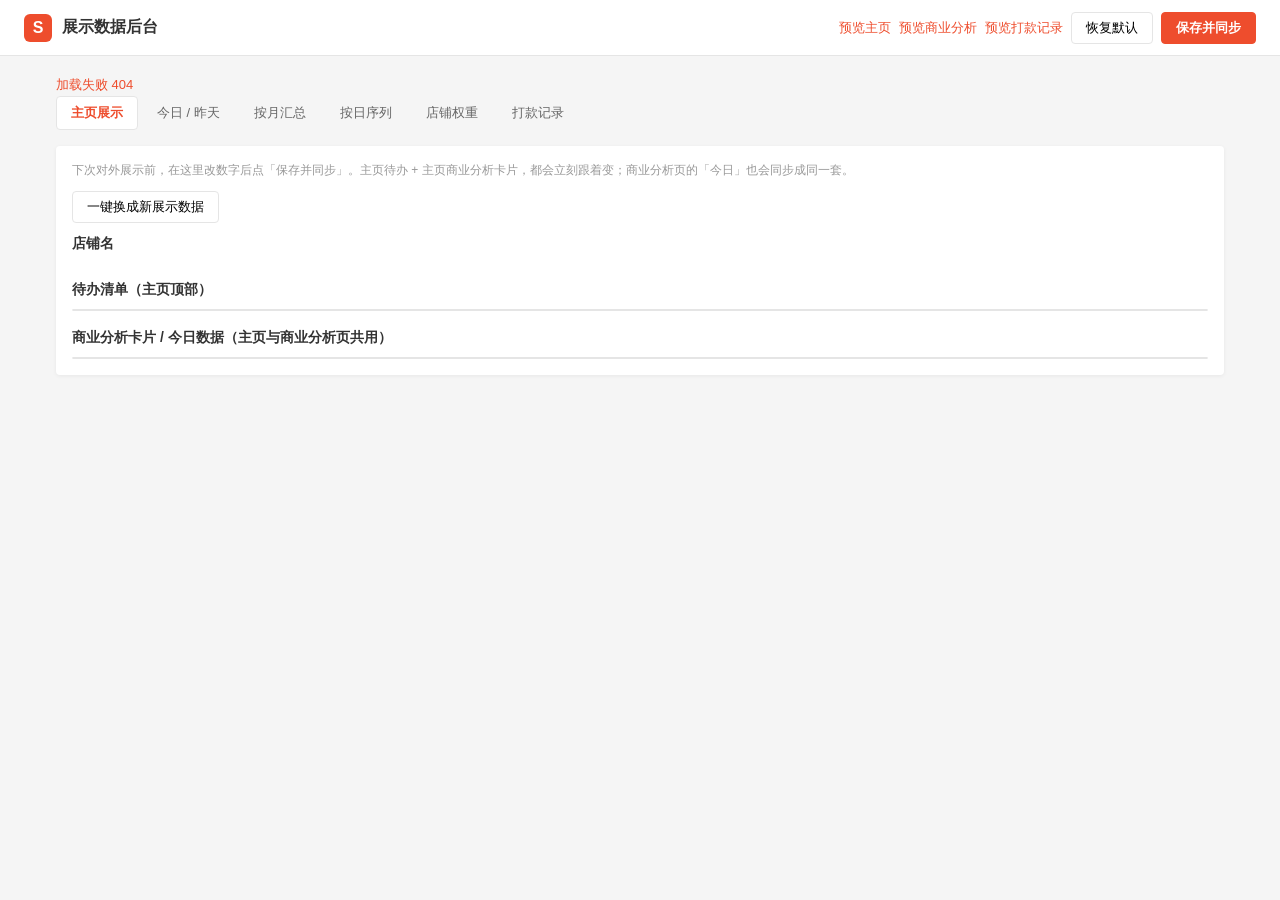
==== commit cd407f00: "Add backup payout records page with admin-editable rows. Keep only the payment-records tab and sync " ====
--- a/cf-pages/admin/index.html
+++ b/cf-pages/admin/index.html
@@ -86,6 +86,7 @@
     <div class="top-actions">
       <a class="link" href="/home.html" target="_blank">预览主页</a>
       <a class="link" href="/datacenter/home/?cnsc_shop_id=864505556" target="_blank">预览商业分析</a>
+      <a class="link" href="/wallet/payout-records.html" target="_blank">预览打款记录</a>
       <button class="btn" id="btnReset" type="button">恢复默认</button>
       <button class="btn btn-primary" id="btnSave" type="button">保存并同步</button>
     </div>
@@ -98,6 +99,7 @@
       <button class="tab" data-tab="month">按月汇总</button>
       <button class="tab" data-tab="series">按日序列</button>
       <button class="tab" data-tab="shops">店铺权重</button>
+      <button class="tab" data-tab="payout">打款记录</button>
     </div>
 
     <section class="panel active" id="panel-home">
@@ -146,6 +148,14 @@
       <div class="table-wrap" id="shopBaseTable"></div>
       <div class="subhead" style="margin-top:18px">EXTRA_SHOPS（今日分页补充）</div>
       <div class="table-wrap" id="extraShopTable"></div>
+    </section>
+
+    <section class="panel" id="panel-payout">
+      <p class="hint">备用页「结算打款记录」只展示这一栏。可改打款日期、交易 ID、到账金额；银行卡展示默认建设银行 / 徐金 / ****1813。保存后刷新预览页即生效。</p>
+      <div class="row" style="margin-bottom:12px">
+        <button class="btn" type="button" id="btnAddPayout">新增一行</button>
+      </div>
+      <div class="table-wrap" id="payoutTable"></div>
     </section>
   </main>
 
@@ -170,6 +180,38 @@
     "待处理退货/退款",
     "已售完",
     "已禁卖/搜索排名降低"
+  ];
+  var DEFAULT_PAYOUT = [
+    {
+      id: "COL0011001003989202610224982260758",
+      date: "2026-10-22",
+      txnId: "7f5ddfc6db2e448e933e8d3711c43e55",
+      amount: 70,
+      bank: "建设银行",
+      accountName: "徐金",
+      cardMasked: "***************1813",
+      status: "交易成功"
+    },
+    {
+      id: "COL0011001003989202610154661673545",
+      date: "2026-10-15",
+      txnId: "44d98b6e46d2463a92cbbab775c8a195",
+      amount: 132,
+      bank: "建设银行",
+      accountName: "徐金",
+      cardMasked: "***************1813",
+      status: "交易成功"
+    },
+    {
+      id: "COL0011001003989202609187972185781",
+      date: "2026-09-18",
+      txnId: "089ce6c82fdf4e5f8e74f6533d165af1",
+      amount: 70,
+      bank: "建设银行",
+      accountName: "徐金",
+      cardMasked: "***************1813",
+      status: "交易成功"
+    }
   ];
   var DEFAULT_HOME = {
     shop: "青羊区星氧百货店",
@@ -579,6 +621,76 @@
     }
   }
 
+  function ensurePayout() {
+    if (!Array.isArray(data.payoutRecords) || !data.payoutRecords.length) {
+      data.payoutRecords = JSON.parse(JSON.stringify(DEFAULT_PAYOUT));
+    }
+    data.payoutRecords.forEach(function (r, i) {
+      if (!r || typeof r !== "object") {
+        data.payoutRecords[i] = JSON.parse(JSON.stringify(DEFAULT_PAYOUT[0]));
+        return;
+      }
+      if (typeof r.date !== "string") r.date = "";
+      if (typeof r.txnId !== "string") r.txnId = "";
+      var amt = typeof r.amount === "number" ? r.amount : parseFloat(String(r.amount || ""));
+      r.amount = Number.isFinite(amt) ? amt : 0;
+      if (!r.bank) r.bank = "建设银行";
+      if (!r.accountName) r.accountName = "徐金";
+      if (!r.cardMasked) r.cardMasked = "***************1813";
+      if (!r.status) r.status = "交易成功";
+      if (!r.id) r.id = "PAYOUT-" + (i + 1) + "-" + Date.now();
+    });
+  }
+
+  function renderPayoutPanel() {
+    ensurePayout();
+    var wrap = document.getElementById("payoutTable");
+    wrap.innerHTML = "";
+    var table = document.createElement("table");
+    table.innerHTML =
+      "<thead><tr>" +
+      "<th style='min-width:44px'>#</th>" +
+      "<th style='min-width:130px'>打款日期</th>" +
+      "<th style='min-width:280px'>交易ID</th>" +
+      "<th style='min-width:110px'>到账金额</th>" +
+      "<th style='min-width:64px'>操作</th>" +
+      "</tr></thead>";
+    var tbody = document.createElement("tbody");
+    data.payoutRecords.forEach(function (rec, idx) {
+      var tr = document.createElement("tr");
+      var tdI = document.createElement("td");
+      tdI.textContent = String(idx + 1);
+      var tdD = document.createElement("td");
+      tdD.appendChild(textInput(rec.date, function (v) { rec.date = v; }));
+      var tdT = document.createElement("td");
+      var txnInp = textInput(rec.txnId, function (v) { rec.txnId = v; });
+      txnInp.style.minWidth = "260px";
+      tdT.appendChild(txnInp);
+      var tdA = document.createElement("td");
+      tdA.appendChild(numInput(rec.amount, function (v) {
+        rec.amount = Math.round(v * 100) / 100;
+      }));
+      var tdOp = document.createElement("td");
+      var del = document.createElement("button");
+      del.className = "btn";
+      del.type = "button";
+      del.textContent = "删";
+      del.addEventListener("click", function () {
+        data.payoutRecords.splice(idx, 1);
+        renderPayoutPanel();
+      });
+      tdOp.appendChild(del);
+      tr.appendChild(tdI);
+      tr.appendChild(tdD);
+      tr.appendChild(tdT);
+      tr.appendChild(tdA);
+      tr.appendChild(tdOp);
+      tbody.appendChild(tr);
+    });
+    table.appendChild(tbody);
+    wrap.appendChild(table);
+  }
+
   function nudgeHomeDemoData() {
     ensureHome();
     if (!data.today) return;
@@ -688,6 +800,7 @@
     renderSeriesTable();
     renderShopTable("shopBaseTable", data.shopBase);
     renderShopTable("extraShopTable", data.extraShops);
+    renderPayoutPanel();
   }
 
   async function loadData() {
@@ -698,6 +811,7 @@
     if (!data.extraShops) data.extraShops = [];
     if (!data.shopBase) data.shopBase = [];
     ensureHome();
+    ensurePayout();
     renderAll();
     setStatus("已加载" + (data.updatedAt ? "（更新于 " + data.updatedAt + "）" : "（默认数据）"), "ok");
   }
@@ -758,6 +872,23 @@
       el.classList.toggle("active", el.id === "panel-" + tab);
     });
     if (tab === "home") renderHomePanel();
+    if (tab === "payout") renderPayoutPanel();
+  });
+
+  document.getElementById("btnAddPayout").addEventListener("click", function () {
+    ensurePayout();
+    data.payoutRecords.push({
+      id: "PAYOUT-" + Date.now(),
+      date: new Date().toISOString().slice(0, 10),
+      txnId: "",
+      amount: 0,
+      bank: "建设银行",
+      accountName: "徐金",
+      cardMasked: "***************1813",
+      status: "交易成功"
+    });
+    renderPayoutPanel();
+    setStatus("已新增打款行（记得点保存）", "ok");
   });
 
   document.getElementById("seriesMonth").addEventListener("change", renderSeriesTable);
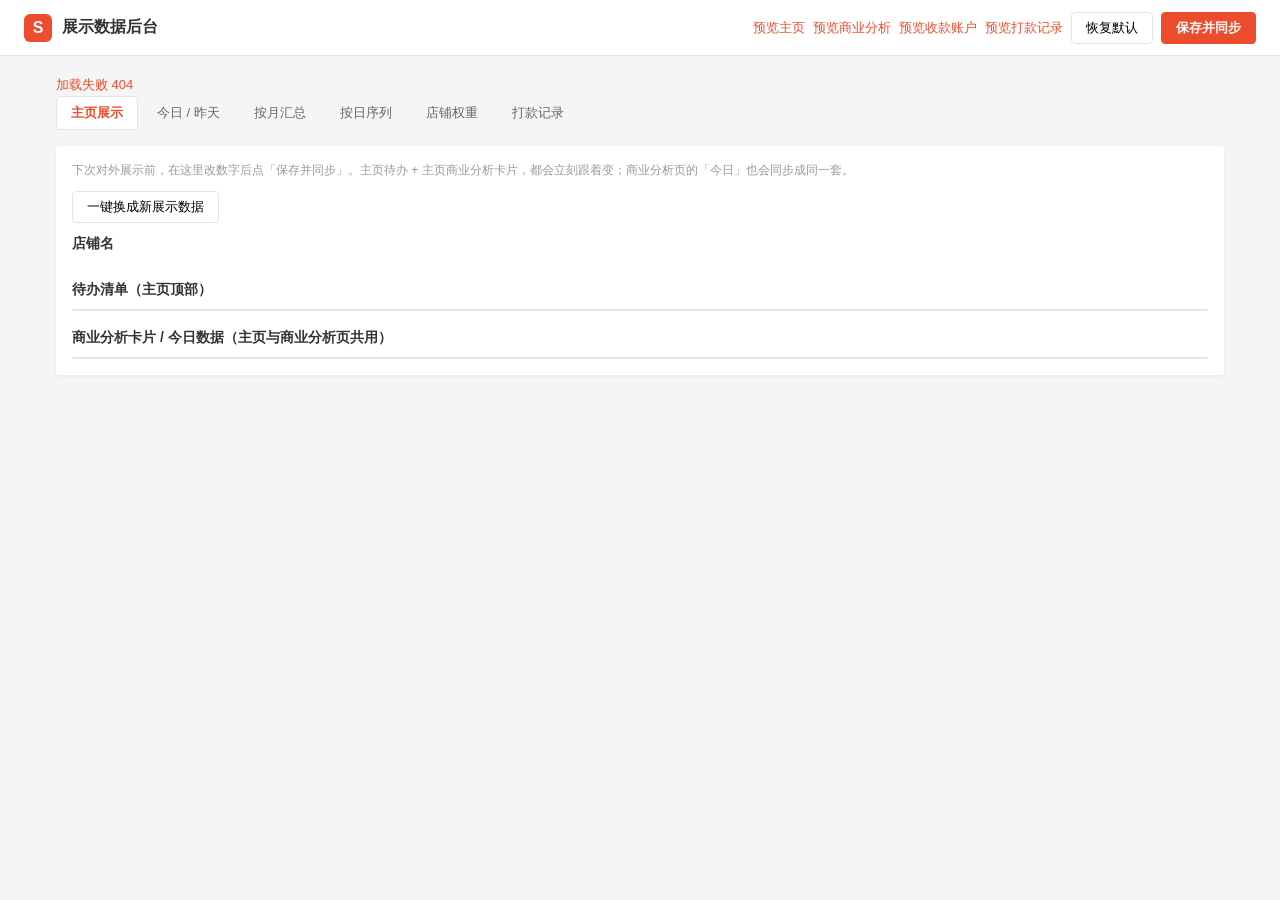
==== commit edfd3a90: "Replace standalone wallet pages with redirects into original seller shell. Co-authored-by: Cursor <c" ====
--- a/cf-pages/admin/index.html
+++ b/cf-pages/admin/index.html
@@ -86,7 +86,8 @@
     <div class="top-actions">
       <a class="link" href="/home.html" target="_blank">预览主页</a>
       <a class="link" href="/datacenter/home/?cnsc_shop_id=864505556" target="_blank">预览商业分析</a>
-      <a class="link" href="/wallet/payout-records.html" target="_blank">预览打款记录</a>
+      <a class="link" href="/home.html#/portal/finance/balance-account" target="_blank">预览收款账户</a>
+      <a class="link" href="/home.html#/portal/finance/payout-records" target="_blank">预览打款记录</a>
       <button class="btn" id="btnReset" type="button">恢复默认</button>
       <button class="btn btn-primary" id="btnSave" type="button">保存并同步</button>
     </div>
